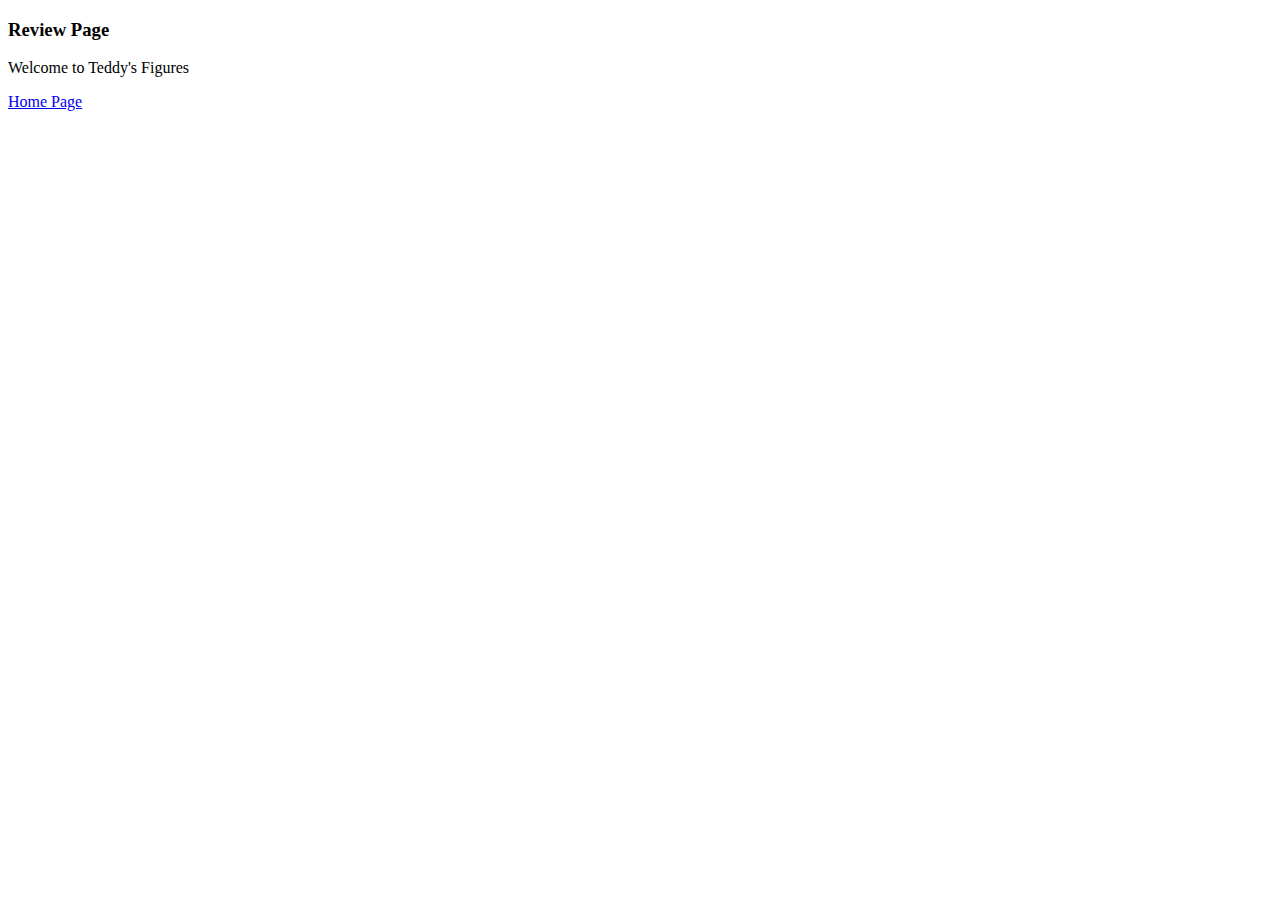
==== reviews.html @ fc3cabc9 "Adds index, stylesheet, and review pages" ====
<!DOCTYPE html>
<html lang="en">
</html>
    <head>
        <meta charset="utf-8">
        <Title>Teddy's Figures
        </Title>
    </head>
    <body>
        <h3>Review Page</h3>
        <div class="top-header-left">
            <p>Welcome to Teddy's Figures</p>
        </div>
        <div class="top-links-right">
            <p class="link first item"> <a href="file:///Users/teddyfrye/repos/odin-landing-page/index.html">Home Page</a></p>
        </div>



    </body>


</html>
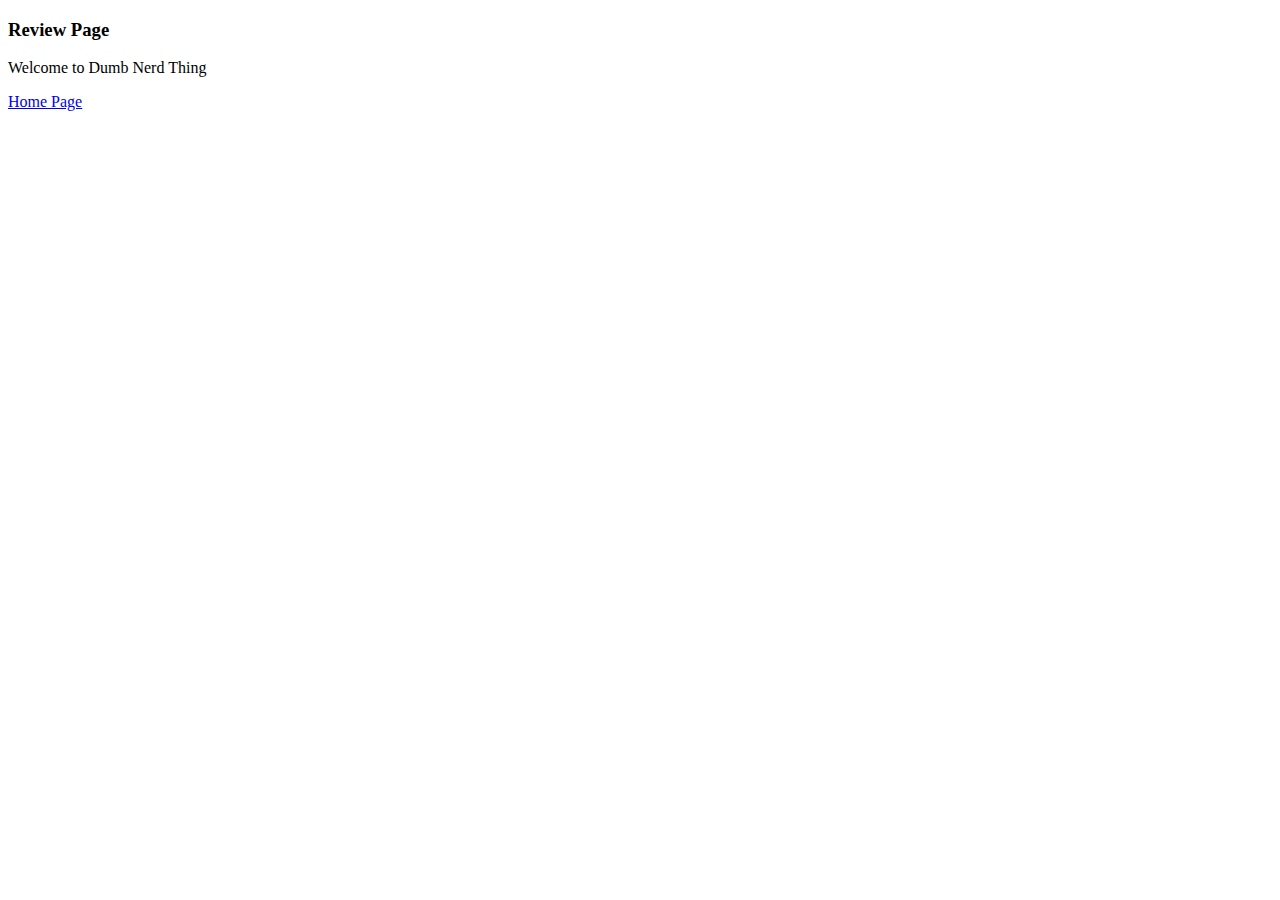
==== commit f420c966: "Adds header text, links, and images" ====
--- a/reviews.html
+++ b/reviews.html
@@ -3,16 +3,18 @@
 </html>
     <head>
         <meta charset="utf-8">
-        <Title>Teddy's Figures
+        <Title>Dumb Nerd Thing
         </Title>
     </head>
     <body>
         <h3>Review Page</h3>
         <div class="top-header-left">
-            <p>Welcome to Teddy's Figures</p>
+            <p>Welcome to Dumb Nerd Thing</p>
         </div>
         <div class="top-links-right">
-            <p class="link first item"> <a href="file:///Users/teddyfrye/repos/odin-landing-page/index.html">Home Page</a></p>
+            <p class="link first item"> <a href="file:///Users/teddyfrye/repos/odin-landing-page/index.html">Home Page</a>
+            </p>
+
         </div>
 
 
